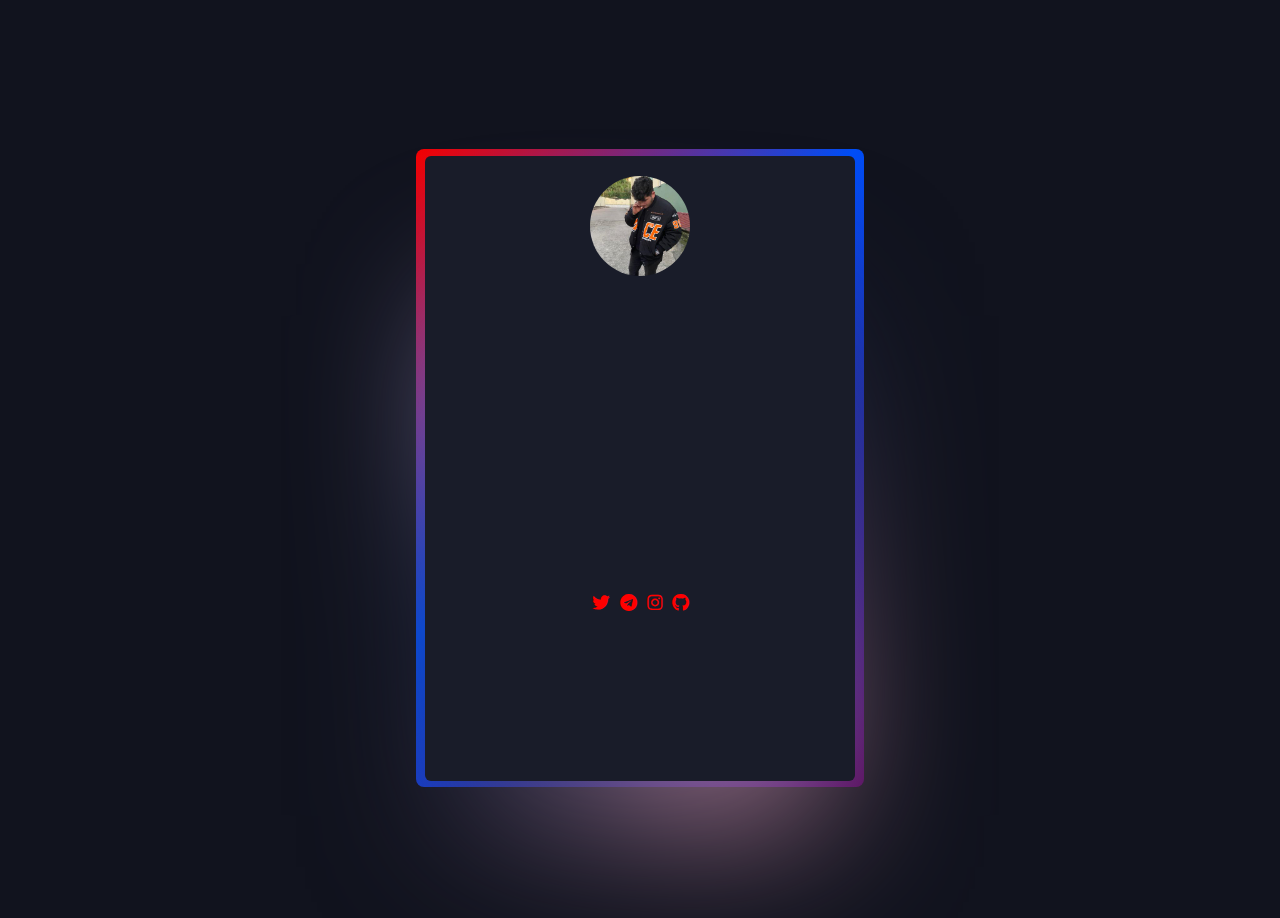
==== webpage.html @ 94337de6 "Add files via upload" ====
<!DOCTYPE html>
<html lang="en">

<head>
    <meta charset="UTF-8">
    <title>Atilla Taşdemir Portföyü</title>
    <link rel="stylesheet" href="./assest/css/style.css">
    <link rel="icon" type="image/x-icon" href="./assest/img/profil.png">
    <link rel="stylesheet" href="https://cdnjs.cloudflare.com/ajax/libs/font-awesome/5.15.3/css/all.min.css">
    <script src="https://unpkg.co/gsap@3/dist/gsap.min.js"></script>
</head>

<body>
    <div class="discord">
        <a href="https://discord.gg/6FPNaw5V"><i class="fa-brands fa-discord fa-shake" style="color: #ff0000;"></i></a>
    </div>
    <div class="container">
        <div class="card">
            <div class="image">
                <img src="./assest/img/profil.jpg " alt="Profil Fotoğrafı">
            </div>
            <h1>Atilla Taşdemir</h1>
            <p>Bildiğim Yazılım Dilleri:</p>
            <ul class="languages">
                <li>HTML-ORTA</li>
                <li>PHP-ORTA</li>
                <li>CSS-ORTA</li>
                <li>JavaScript-ÇOK AZ</li>
                <li>Python-AZ</li>
            </ul>
            <div class="social-icons">
                <a href="https://twitter.com/AtillaTasdmr"><i class="fab fa-twitter fa-shake fa-sm " style="color: #ff0000;"></i></a>
                <a href="https://t.me/+muANSNzf8P4yMzlk"><i class="fab fa-telegram fa-shake fa-sm" style="color: #ff0000;"></i></a>
                <a href="https://www.instagram.com/Atilla_Tasdmrr/"><i class="fab fa-instagram fa-shake fa-sm " style="color: #ff0000;"></i></a>
                <a href="https://github.com/atillaw"><i class="fab fa-github fa-shake fa-sm " style="color: #ff0000;"></i></a>

        </div>
    </div>
    </div>
    

    <script src="./assest/javascript/index.js"></script>

</body>

</html>
---- assest/css/style.css ----
@media screen and (max-width: 768px) {
  /* Mobil ekran boyutları için stil ve düzenlemeler buraya yazılır */
}

@property --rotate {
  syntax: "<angle>";
  initial-value: 132deg;
  inherits: false;
}

:root {
  --card-height: 65vh;
  --card-width: calc(var(--card-height) / 1.5);
}

body {
  margin: 0;
  padding: 0;
  font-family: Arial, sans-serif;
  background-color: #11131e;
  cursor: all-scroll;
  overflow: hidden;
  /* Ekran dışına taşan elementleri gizlemek için */
}

.container {
  display: flex;
  justify-content: center;
  align-items: center;
  height: 100vh;
}

.card {
  background: #191c29;
  width: var(--card-width);
  height: var(--card-height);
  max-width: 100%; /* Kartın maksimum genişliği ekran boyutuna göre otomatik olarak ayarlanır */
  padding: 20px;  
  padding: 20px;
  position: relative;
  border-radius: 6px;
  justify-content: center;
  align-items: center;
  text-align: center;
  font-size: 1.5em;
  color: rgb(88 199 250 / 0%);
  cursor: pointer;
  font-family: cursive;
}

.card:hover {
  color: #ffff1e;
  transition: color 1s;
}

.card:hover:before,
.card:hover:after {
  animation: none;
  opacity: 0;
}

.card::before {
  content: "";
  width: 104%;
  height: 102%;
  border-radius: 8px;
  background-image: linear-gradient(var(--rotate), #f40000, #004ef7 43%, #4a0259);
  position: absolute;
  z-index: -1;
  top: -1%;
  left: -2%;
  animation: spin 2.5s linear infinite;
}

.card::after {
  position: absolute;
  content: "";
  top: calc(var(--card-height) / 6);
  left: 0;
  right: 0;
  z-index: -1;
  height: 100%;
  width: 100%;
  margin: 0 auto;
  transform: scale(0.8);
  filter: blur(calc(var(--card-height) / 6));
  background-image: linear-gradient(var(--rotate), #cfbaf0, #14213d 43%, #ffafcc);
  opacity: 1;
  transition: opacity .5s;
  animation: spin 2.5s linear infinite;
}

.image {
  height: 100px;
  width: 100px;
  margin: 0 auto 20px;
}

.image img {
  
  height: inherit;
  border-radius: 60%;
}

h1 {
  padding-top: 25px;
  font-size: 24px;
  margin-bottom: 10px;
}

p {
  font-size: 16px;
  margin-bottom: 5px;
}

.languages {
  list-style: none;
  padding: 0;
  margin-bottom: 20px;
}

.languages Ul li {
  font-family: 'Times New Roman', Times, serif;
  max-width: 90%; /* Kartın genişliğini yüzde olarak ayarlayabilirsiniz */
  font-size: 25px;
  margin-bottom: 5px;
  padding-left: 15px;
}


.social-icons {
  padding-top: 30px;
  display: flex;
  justify-content: center;
}

.social-icons a {
  color: #ffffff;
  font-size: 20px;
  margin: 0 5px;
  text-decoration: none;
}

@keyframes starFall {
  0% {
    transform: translateY(-100vh);
  }

  100% {
    transform: translateY(100vh);
  }
}

.stars {
  position: absolute;
  top: 0;
  left: 0;
  width: 100%;
  height: 100%;
  pointer-events: none;
  overflow: hidden;
  z-index: -1;
}

.star {
  position: absolute;
  top: -20px;
  width: 2px;
  height: 2px;
  background-color: rgba(255, 255, 255, 0.8);
  animation: starFall 2s linear infinite;
}

@keyframes spin {
  0% {
    --rotate: 0deg;
  }

  100% {
    --rotate: 360deg;
  }
}

a {
  color: #212534;
  text-decoration: none;
  font-family: 'Times New Roman', Times, serif;
  font-weight: bold;
  margin-top: 2rem;
}
@media (max-width: 600px) {
  .card {
    max-width: 90%; /* Kartın genişliğini yüzde olarak ayarlayabilirsiniz */
  }
}
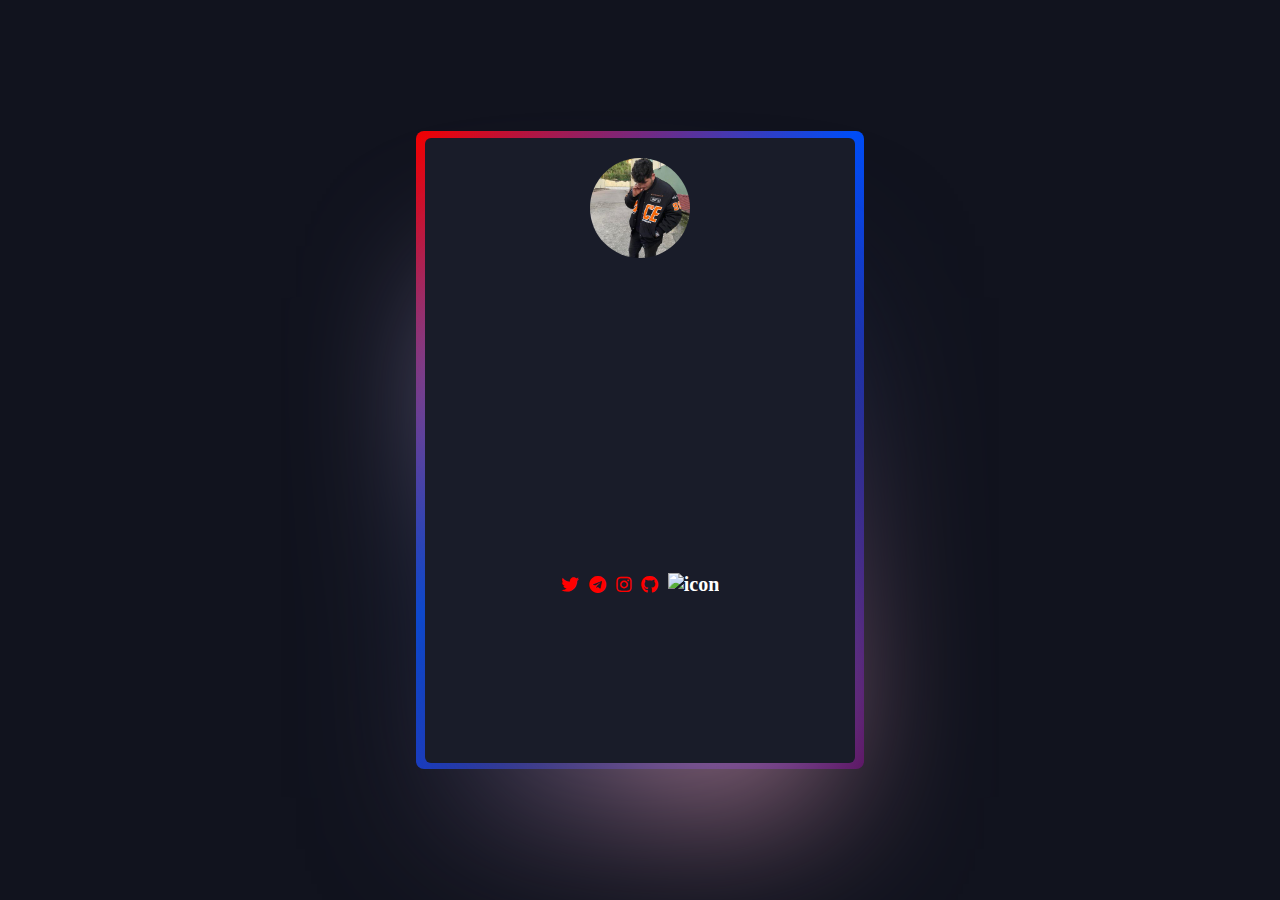
==== commit 908b6fbb: "Update webpage.html" ====
--- a/webpage.html
+++ b/webpage.html
@@ -11,9 +11,6 @@
 </head>
 
 <body>
-    <div class="discord">
-        <a href="https://discord.gg/6FPNaw5V"><i class="fa-brands fa-discord fa-shake" style="color: #ff0000;"></i></a>
-    </div>
     <div class="container">
         <div class="card">
             <div class="image">
@@ -29,18 +26,25 @@
                 <li>Python-AZ</li>
             </ul>
             <div class="social-icons">
-                <a href="https://twitter.com/AtillaTasdmr"><i class="fab fa-twitter fa-shake fa-sm " style="color: #ff0000;"></i></a>
-                <a href="https://t.me/+muANSNzf8P4yMzlk"><i class="fab fa-telegram fa-shake fa-sm" style="color: #ff0000;"></i></a>
-                <a href="https://www.instagram.com/Atilla_Tasdmrr/"><i class="fab fa-instagram fa-shake fa-sm " style="color: #ff0000;"></i></a>
-                <a href="https://github.com/atillaw"><i class="fab fa-github fa-shake fa-sm " style="color: #ff0000;"></i></a>
+                <a href="https://twitter.com/AtillaTasdmr"><i class="fab fa-twitter fa-shake fa-sm "
+                        style="color: #ff0000;"></i></a>
+                <a href="https://t.me/+muANSNzf8P4yMzlk"><i class="fab fa-telegram fa-shake fa-sm"
+                        style="color: #ff0000;"></i></a>
+                <a href="https://www.instagram.com/Atilla_Tasdmrr/"><i class="fab fa-instagram fa-shake fa-sm "
+                        style="color: #ff0000;"></i></a>
+                <a href="https://github.com/atillaw"><i class="fab fa-github fa-shake fa-sm "
+                        style="color: #ff0000;"></i></a>
+                <a href="https://discord.gg/6FPNaw5V"><img
+                        src="https://cdn.discordapp.com/attachments/1108132887926149211/1112817065884127303/discord.png" alt="icon"
+                        width="30" height="30"></a>
 
+            </div>
         </div>
     </div>
-    </div>
-    
 
     <script src="./assest/javascript/index.js"></script>
+    <script src="./assest/javascript/yıldırım.js"></script>
 
 </body>
 
-</html>+</html>
--- a/assest/css/style.css
+++ b/assest/css/style.css
@@ -16,7 +16,7 @@
 body {
   margin: 0;
   padding: 0;
-  font-family: Arial, sans-serif;
+  font-family: 'Times New Roman', Times, serif;
   background-color: #11131e;
   cursor: all-scroll;
   overflow: hidden;
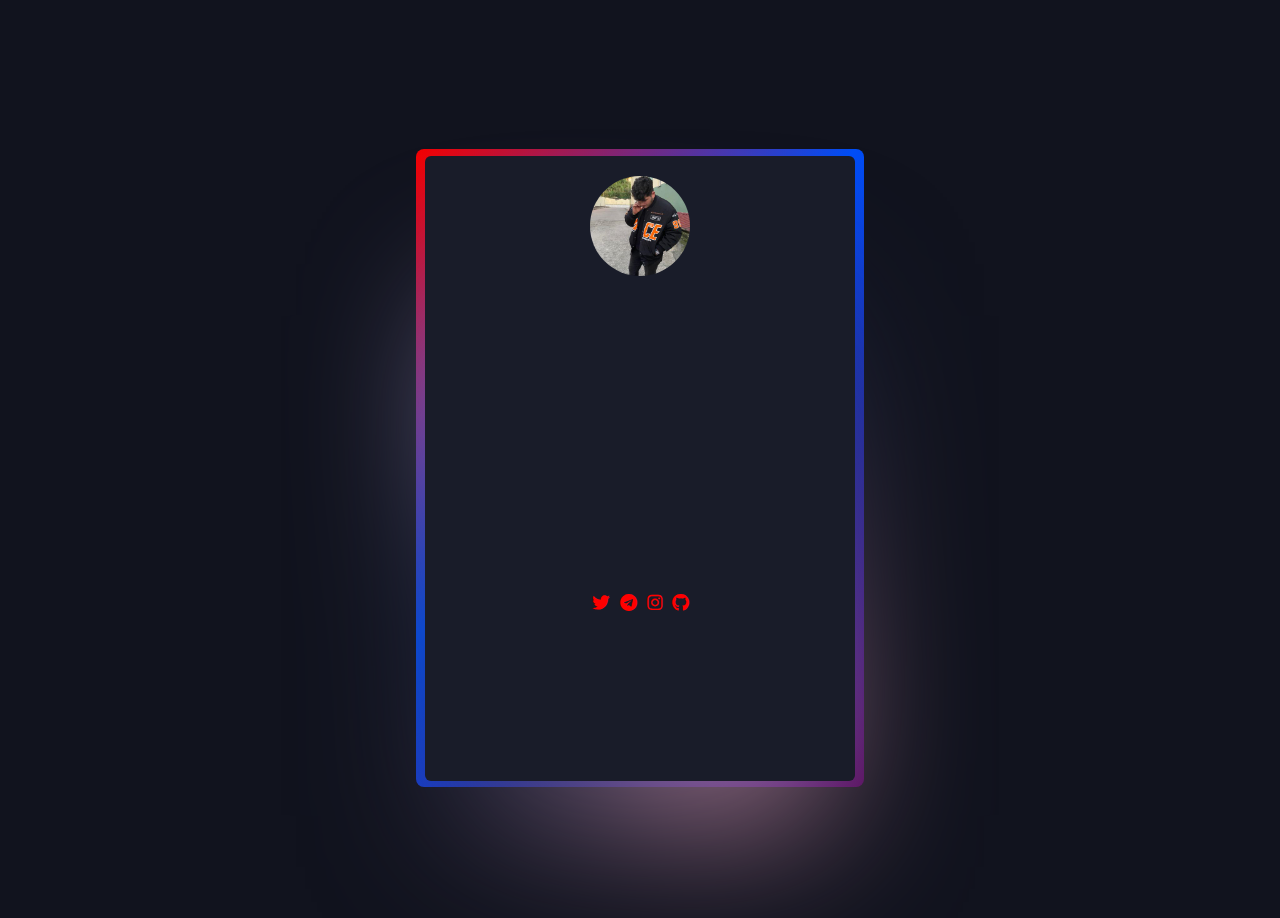
==== commit 52c370d9: "Update webpage.html" ====
--- a/webpage.html
+++ b/webpage.html
@@ -5,12 +5,17 @@
     <meta charset="UTF-8">
     <title>Atilla Taşdemir Portföyü</title>
     <link rel="stylesheet" href="./assest/css/style.css">
+    <link rel="stylesheet" href="./assest/css/yıldırım.css">
     <link rel="icon" type="image/x-icon" href="./assest/img/profil.png">
     <link rel="stylesheet" href="https://cdnjs.cloudflare.com/ajax/libs/font-awesome/5.15.3/css/all.min.css">
     <script src="https://unpkg.co/gsap@3/dist/gsap.min.js"></script>
 </head>
 
 <body>
+
+    <div class="discord">
+        <a href="https://discord.gg/6FPNaw5V"><i class="fa-brands fa-discord fa-shake" style="color: #ff0000;"></i></a>
+    </div>
     <div class="container">
         <div class="card">
             <div class="image">
@@ -26,21 +31,16 @@
                 <li>Python-AZ</li>
             </ul>
             <div class="social-icons">
-                <a href="https://twitter.com/AtillaTasdmr"><i class="fab fa-twitter fa-shake fa-sm "
-                        style="color: #ff0000;"></i></a>
-                <a href="https://t.me/+muANSNzf8P4yMzlk"><i class="fab fa-telegram fa-shake fa-sm"
-                        style="color: #ff0000;"></i></a>
-                <a href="https://www.instagram.com/Atilla_Tasdmrr/"><i class="fab fa-instagram fa-shake fa-sm "
-                        style="color: #ff0000;"></i></a>
-                <a href="https://github.com/atillaw"><i class="fab fa-github fa-shake fa-sm "
-                        style="color: #ff0000;"></i></a>
-                <a href="https://discord.gg/6FPNaw5V"><img
-                        src="https://cdn.discordapp.com/attachments/1108132887926149211/1112817065884127303/discord.png" alt="icon"
-                        width="30" height="30"></a>
+                <a href="https://twitter.com/AtillaTasdmr"><i class="fab fa-twitter fa-shake fa-sm " style="color: #ff0000;"></i></a>
+                <a href="https://t.me/+muANSNzf8P4yMzlk"><i class="fab fa-telegram fa-shake fa-sm" style="color: #ff0000;"></i></a>
+                <a href="https://www.instagram.com/Atilla_Tasdmrr/"><i class="fab fa-instagram fa-shake fa-sm " style="color: #ff0000;"></i></a>
+                <a href="https://github.com/atillaw"><i class="fab fa-github fa-shake fa-sm " style="color: #ff0000;"></i></a>
 
-            </div>
         </div>
     </div>
+    </div>
+    <div class="gölge"></div>
+    <div class="rain"></div>
 
     <script src="./assest/javascript/index.js"></script>
     <script src="./assest/javascript/yıldırım.js"></script>
--- a/assest/css/style.css
+++ b/assest/css/style.css
@@ -16,7 +16,7 @@
 body {
   margin: 0;
   padding: 0;
-  font-family: 'Times New Roman', Times, serif;
+  font-family: Arial, sans-serif;
   background-color: #11131e;
   cursor: all-scroll;
   overflow: hidden;
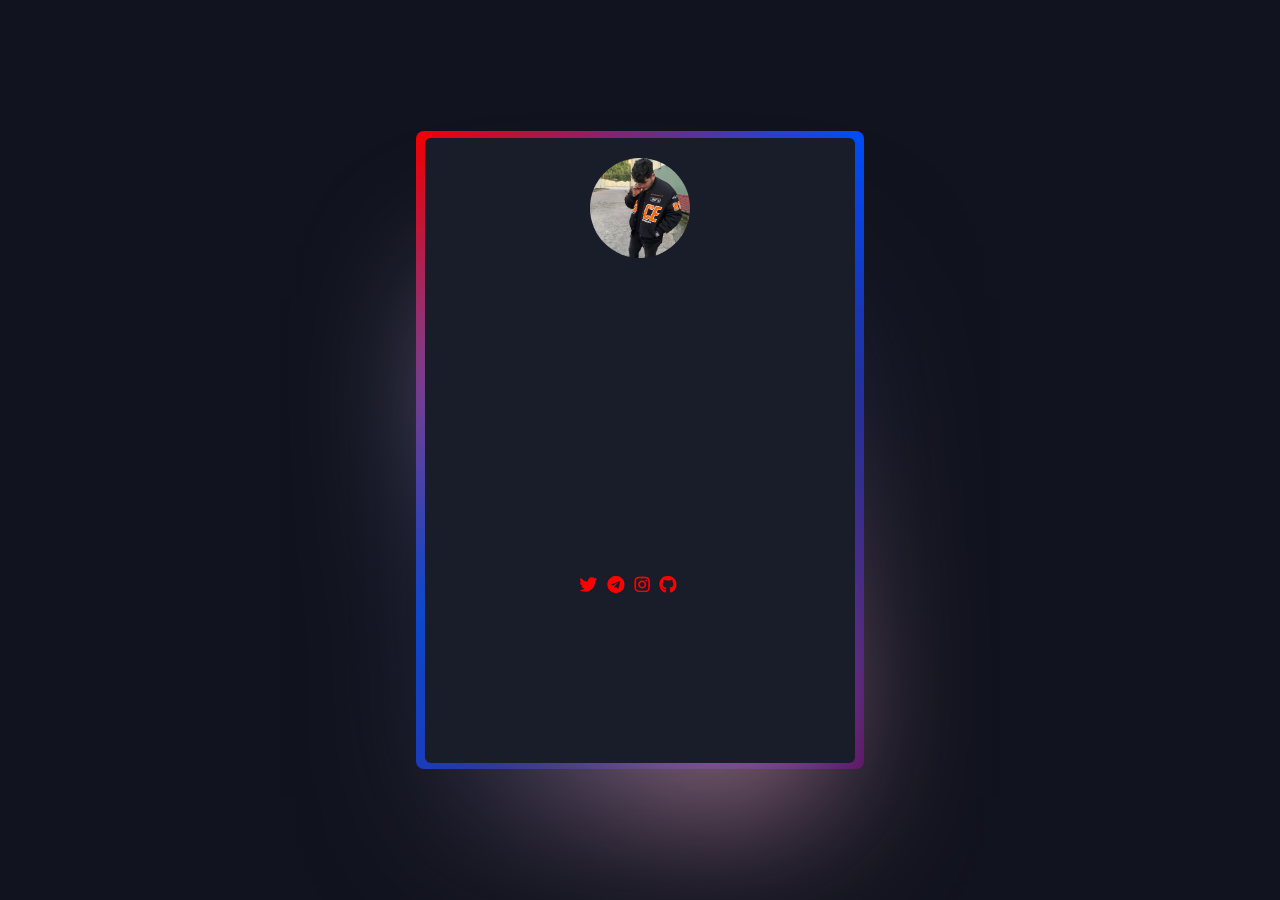
==== commit 0b341141: "Update webpage.html" ====
--- a/webpage.html
+++ b/webpage.html
@@ -13,9 +13,6 @@
 
 <body>
 
-    <div class="discord">
-        <a href="https://discord.gg/6FPNaw5V"><i class="fa-brands fa-discord fa-shake" style="color: #ff0000;"></i></a>
-    </div>
     <div class="container">
         <div class="card">
             <div class="image">
@@ -35,6 +32,7 @@
                 <a href="https://t.me/+muANSNzf8P4yMzlk"><i class="fab fa-telegram fa-shake fa-sm" style="color: #ff0000;"></i></a>
                 <a href="https://www.instagram.com/Atilla_Tasdmrr/"><i class="fab fa-instagram fa-shake fa-sm " style="color: #ff0000;"></i></a>
                 <a href="https://github.com/atillaw"><i class="fab fa-github fa-shake fa-sm " style="color: #ff0000;"></i></a>
+                <a href="https://discord.gg/6FPNaw5V"><i class="fa-brands fa-discord fa-shake" style="color: #ff0000;"></i></a>
 
         </div>
     </div>
